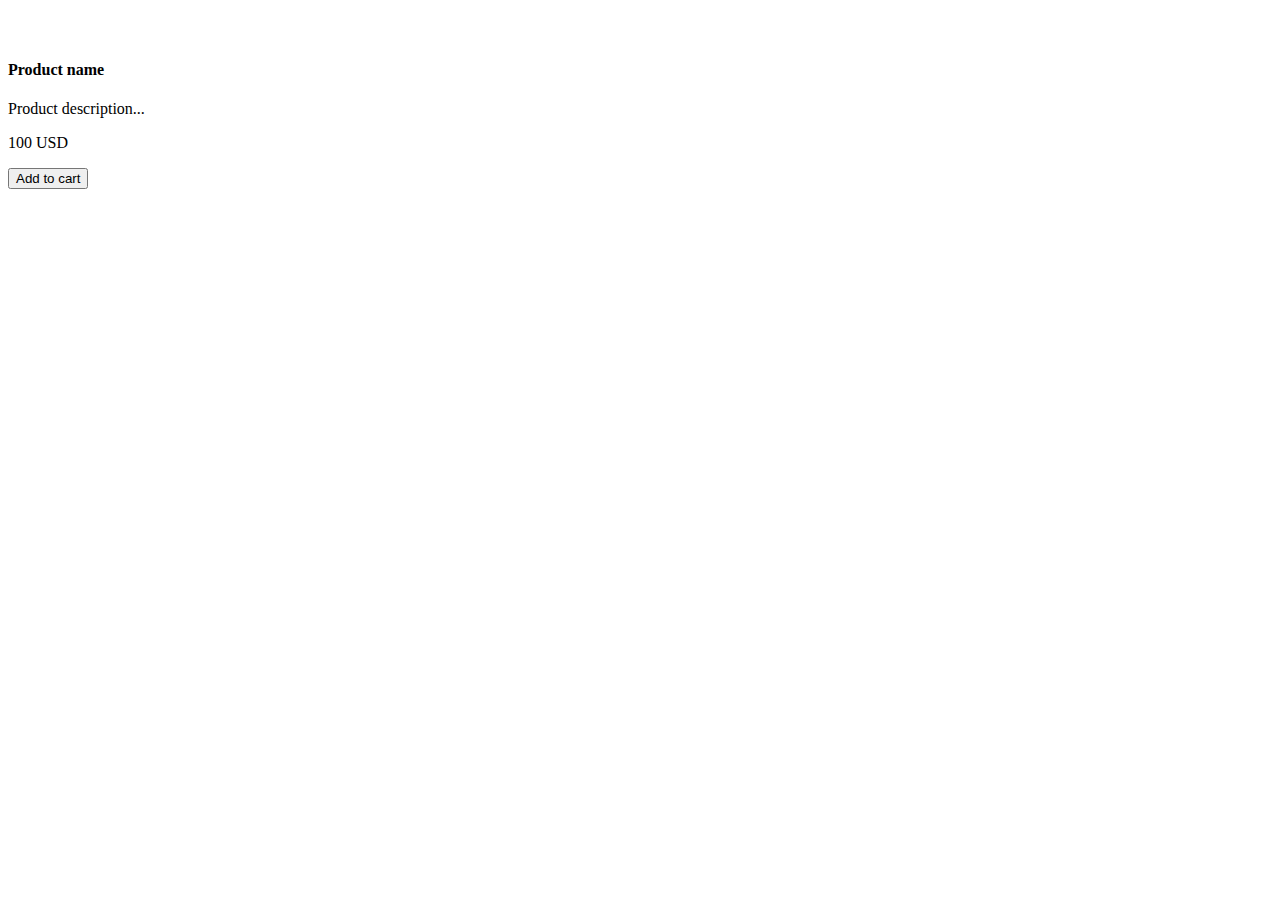
==== src/main/webapp/templates/product/index.html @ 34b489fb "Add product category title to index" ====
<!doctype html>
<html lang="en" xmlns="http://www.w3.org/1999/xhtml" xmlns:th="http://www.thymeleaf.org">
<head>
    <meta charset="utf-8"/>
    <meta content="Codecool" name="author"/>
    <meta content="width=device-width, initial-scale=1, shrink-to-fit=no" name="viewport"/>

    <title>Codecool Shop</title>

    <!-- Bootstrap components -->
    <!-- Latest compiled and minified Jquery -->
    <script crossorigin="anonymous"
            integrity="sha256-FgpCb/KJQlLNfOu91ta32o/NMZxltwRo8QtmkMRdAu8="
            src="https://code.jquery.com/jquery-3.3.1.min.js"></script>

    <!--Latest compiled and minified Popper -->
    <script crossorigin="anonymous"
            integrity="sha384-ZMP7rVo3mIykV+2+9J3UJ46jBk0WLaUAdn689aCwoqbBJiSnjAK/l8WvCWPIPm49"
            src="https://cdnjs.cloudflare.com/ajax/libs/popper.js/1.14.3/umd/popper.min.js"></script>

    <!-- Latest compiled and minified JavaScript -->
    <script crossorigin="anonymous"
            integrity="sha384-B0UglyR+jN6CkvvICOB2joaf5I4l3gm9GU6Hc1og6Ls7i6U/mkkaduKaBhlAXv9k"
            src="https://stackpath.bootstrapcdn.com/bootstrap/4.2.1/js/bootstrap.min.js"></script>

    <!-- Latest compiled and minified CSS -->
    <link crossorigin="anonymous" href="https://stackpath.bootstrapcdn.com/bootstrap/4.2.1/css/bootstrap.min.css"
          integrity="sha384-GJzZqFGwb1QTTN6wy59ffF1BuGJpLSa9DkKMp0DgiMDm4iYMj70gZWKYbI706tWS" rel="stylesheet">
    <!-- End of Bootstrap components -->

    <link href="/static/css/custom.css" rel="stylesheet" type="text/css"/>

    <script defer src="/static/js/main.js" type="module"></script>
</head>

<body>
<div th:replace="header.html :: copy"></div>

<h1 class="title display-3" th:text="${chosencategory.getName()}"></h1>

<div class="container">
    <div class="row" id="products">
        <div class="col col-sm-12 col-md-6 col-lg-4" th:each="prod,iterStat : ${products}">
            <div class="card product-card">
                <img alt="" class="product-image"
                     src="http://placehold.it/400x250/000/fff"
                     th:attr="src='/static/img/product_' + ${prod.id} + '.jpg'"/>
                <div class="card-header">
                    <h4 class="card-title product-name" th:text="${prod.name}">Product name</h4>
                    <p class="card-text product-description" th:text="${prod.description}">Product description... </p>
                </div>
                <div class="card-body product-footer">
                    <div class="card-text">
                        <p class="lead" th:text="${prod.getPrice()}">100 USD</p>
                    </div>
                    <div class="card-text">
                        <button class="btn btn-success add-to-cart" th:attr="data-productid=${prod.id}">Add to cart
                        </button>
                    </div>
                </div>
            </div>
        </div>
    </div>

</div>

<div th:replace="footer.html :: copy"></div>

</body>
</html>
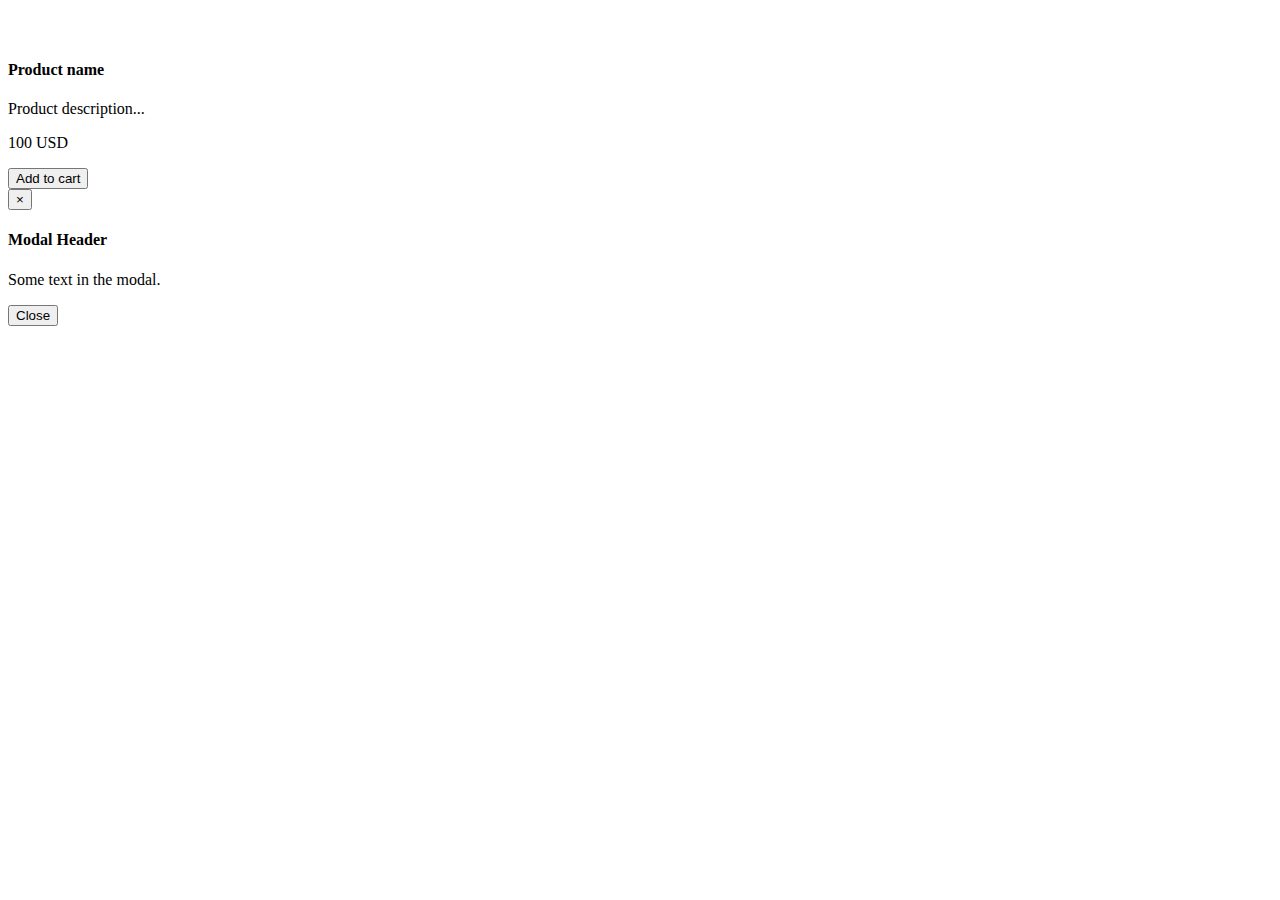
==== commit 3116b12c: ""add login button opening a modal"" ====
--- a/src/main/webapp/templates/product/index.html
+++ b/src/main/webapp/templates/product/index.html
@@ -44,23 +44,43 @@
             <div class="card product-card">
                 <img alt="" class="product-image"
                      src="http://placehold.it/400x250/000/fff"
-                     th:attr="src='/static/img/product_' + ${prod.id} + '.jpg'"/>
+                     th:attr="src='/static/img/product_' + ${prod.getId()} + '.jpg'"/>
                 <div class="card-header">
-                    <h4 class="card-title product-name" th:text="${prod.name}">Product name</h4>
-                    <p class="card-text product-description" th:text="${prod.description}">Product description... </p>
+                    <h4 class="card-title product-name" th:text="${prod.getName()}">Product name</h4>
+                    <p class="card-text product-description" th:text="${prod.getDescription()}">Product description... </p>
                 </div>
                 <div class="card-body product-footer">
                     <div class="card-text">
                         <p class="lead" th:text="${prod.getPrice()}">100 USD</p>
                     </div>
                     <div class="card-text">
-                        <button class="btn btn-success add-to-cart" th:attr="data-productid=${prod.id}">Add to cart
+                        <button class="btn btn-info add-to-cart" th:attr="data-productid=${prod.id}">Add to cart
                         </button>
                     </div>
                 </div>
             </div>
         </div>
     </div>
+    <div class="modal fade" id="myModal" role="dialog">
+        <div class="modal-dialog">
+
+            <!-- Modal content-->
+            <div class="modal-content">
+                <div class="modal-header">
+                    <button type="button" class="close" data-dismiss="modal">&times;</button>
+                    <h4 class="modal-title">Modal Header</h4>
+                </div>
+                <div class="modal-body">
+                    <p>Some text in the modal.</p>
+                </div>
+                <div class="modal-footer">
+                    <button type="button" class="btn btn-default" data-dismiss="modal">Close</button>
+                </div>
+            </div>
+
+        </div>
+    </div>
+
 
 </div>
 
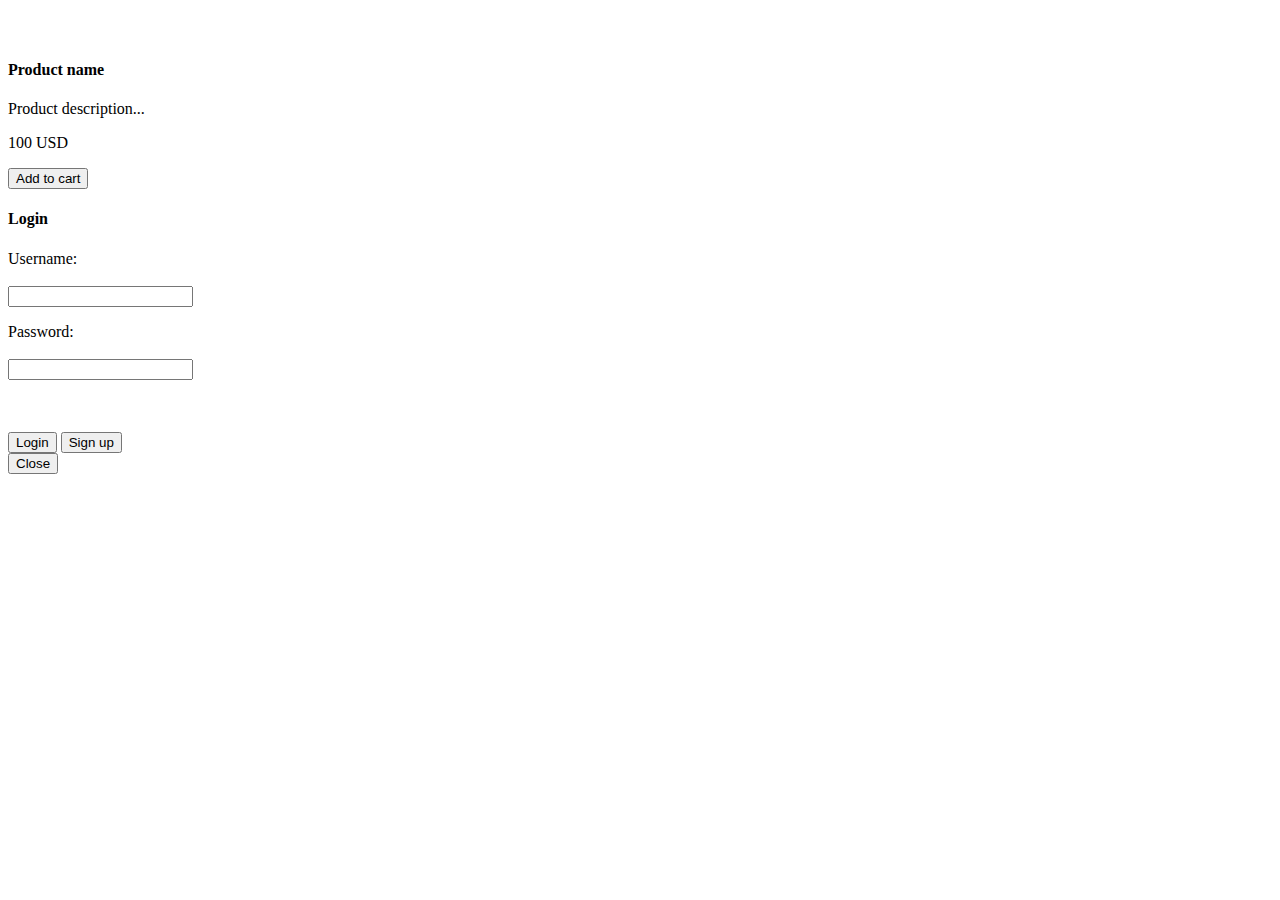
==== commit a87307f2: ""add login modal"" ====
--- a/src/main/webapp/templates/product/index.html
+++ b/src/main/webapp/templates/product/index.html
@@ -67,11 +67,28 @@
             <!-- Modal content-->
             <div class="modal-content">
                 <div class="modal-header">
-                    <button type="button" class="close" data-dismiss="modal">&times;</button>
-                    <h4 class="modal-title">Modal Header</h4>
+                    <h4 class="modal-title">Login</h4>
                 </div>
                 <div class="modal-body">
-                    <p>Some text in the modal.</p>
+                    <form action="" method="POST">
+                        <p>
+                            <label for="username" class="username-label">Username:</label><br>
+                            <br>
+                            <input type="text" class="username" id ="username" name="username" >
+                        </p>
+                        <p>
+                            <label for="password" class="username-label">Password:</label><br>
+                            <br>
+                            <input type="password" class="password" id="password" name="password" required><br>
+                        </p>
+                        <br>
+                        <br>
+                        <div class="registration-button-div">
+                            <input class="registration-button" id ="login-button" type="submit" value="Login">
+                            <input class="registration-button" id="signup-button" type="submit" value="Sign up">
+                        </div>
+                    </form>
+
                 </div>
                 <div class="modal-footer">
                     <button type="button" class="btn btn-default" data-dismiss="modal">Close</button>
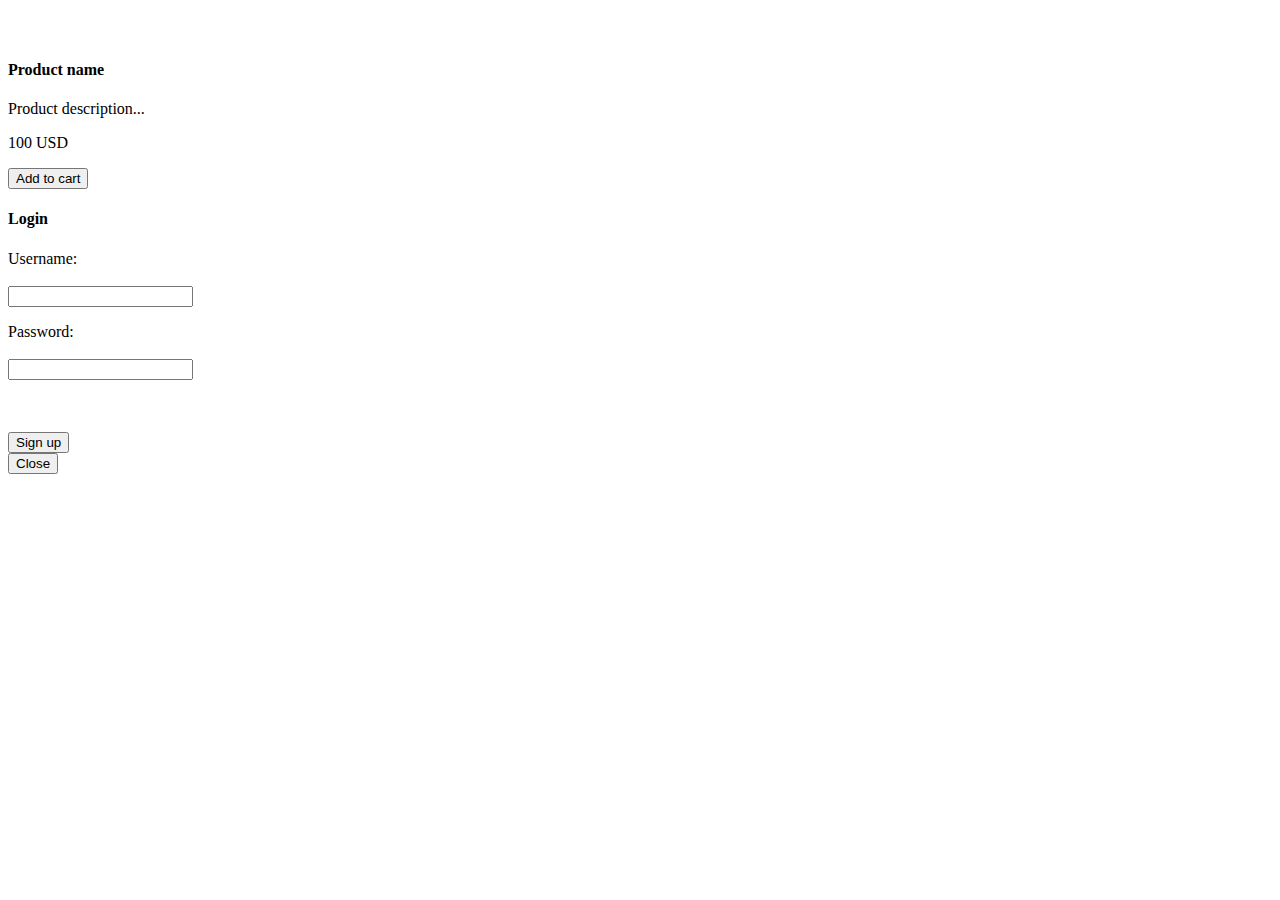
==== commit abb61a6c: "'add redirection'" ====
--- a/src/main/webapp/templates/product/index.html
+++ b/src/main/webapp/templates/product/index.html
@@ -70,11 +70,11 @@
                     <h4 class="modal-title">Login</h4>
                 </div>
                 <div class="modal-body">
-                    <form action="" method="POST">
+                    <form action="/signup" method="POST">
                         <p>
                             <label for="username" class="username-label">Username:</label><br>
                             <br>
-                            <input type="text" class="username" id ="username" name="username" >
+                            <input type="text" class="username" id ="username" name="username" required>
                         </p>
                         <p>
                             <label for="password" class="username-label">Password:</label><br>
@@ -84,7 +84,6 @@
                         <br>
                         <br>
                         <div class="registration-button-div">
-                            <input class="registration-button" id ="login-button" type="submit" value="Login">
                             <input class="registration-button" id="signup-button" type="submit" value="Sign up">
                         </div>
                     </form>
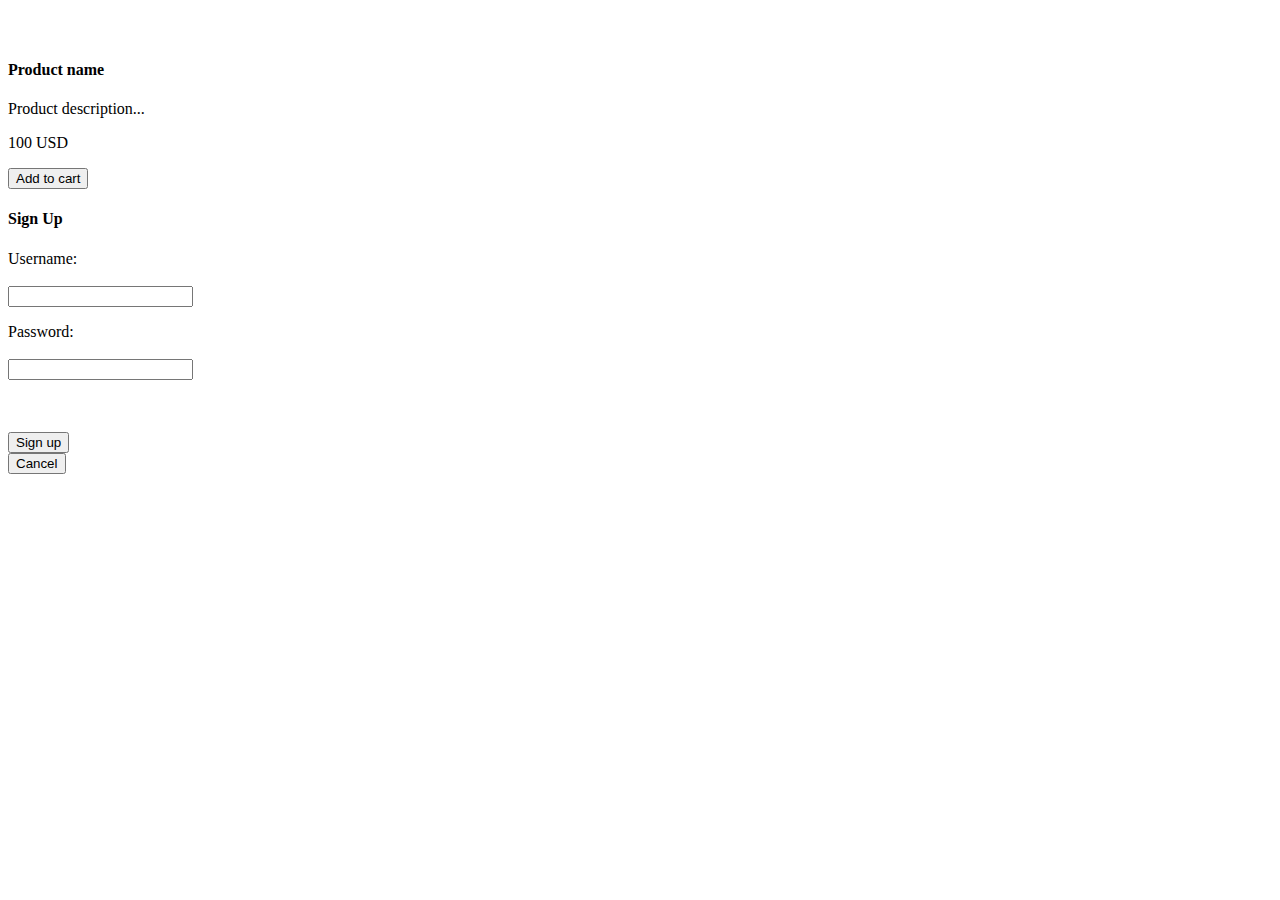
==== commit f9ae5bb8: "'correct sign up modal'" ====
--- a/src/main/webapp/templates/product/index.html
+++ b/src/main/webapp/templates/product/index.html
@@ -61,13 +61,13 @@
             </div>
         </div>
     </div>
-    <div class="modal fade" id="myModal" role="dialog">
+    <div class="modal fade" id="signup" role="dialog">
         <div class="modal-dialog">
 
             <!-- Modal content-->
             <div class="modal-content">
                 <div class="modal-header">
-                    <h4 class="modal-title">Login</h4>
+                    <h4 class="modal-title">Sign Up</h4>
                 </div>
                 <div class="modal-body">
                     <form action="/signup" method="POST">
@@ -90,7 +90,7 @@
 
                 </div>
                 <div class="modal-footer">
-                    <button type="button" class="btn btn-default" data-dismiss="modal">Close</button>
+                    <button type="button" class="btn btn-default" data-dismiss="modal">Cancel</button>
                 </div>
             </div>
 
